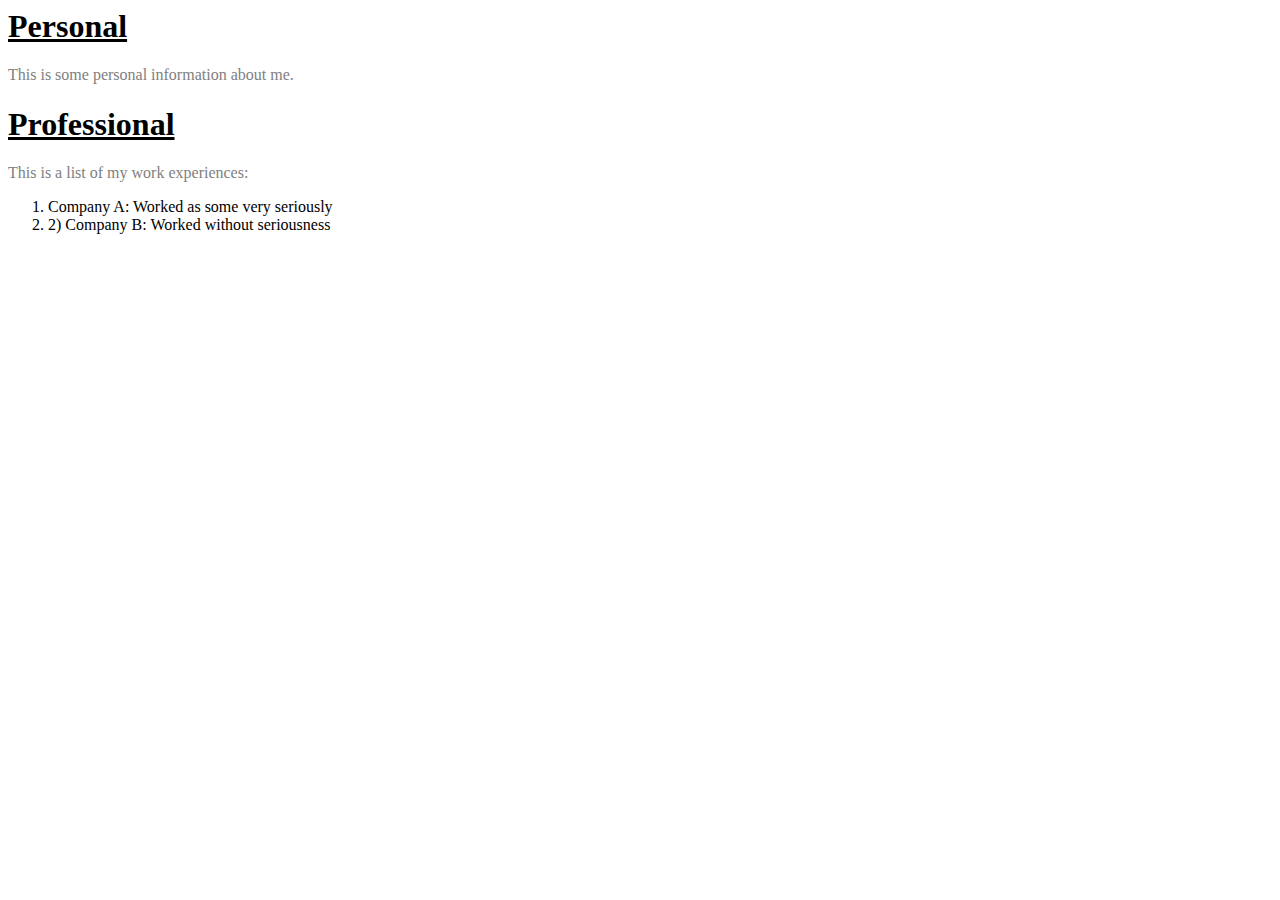
==== ui/one.html @ df17b32a "Create one.html" ====
<html>
<head>
<style>
h1 {
  text-decoration: underline;
}
p {
  color: grey;
}
body {
  Background: white;
}

</style>
</head>
<body>
<h1>Personal</h1>
<p>
  This is some personal information   about me. 
</p>

<h1>Professional</h1>
<p>
  This is a list of my work experiences: 
</p>
<ol>
  <li> Company A: Worked as some very seriously</li>
  <li> 2) Company B: Worked without seriousness </li>
</ol>
</body>
</html>
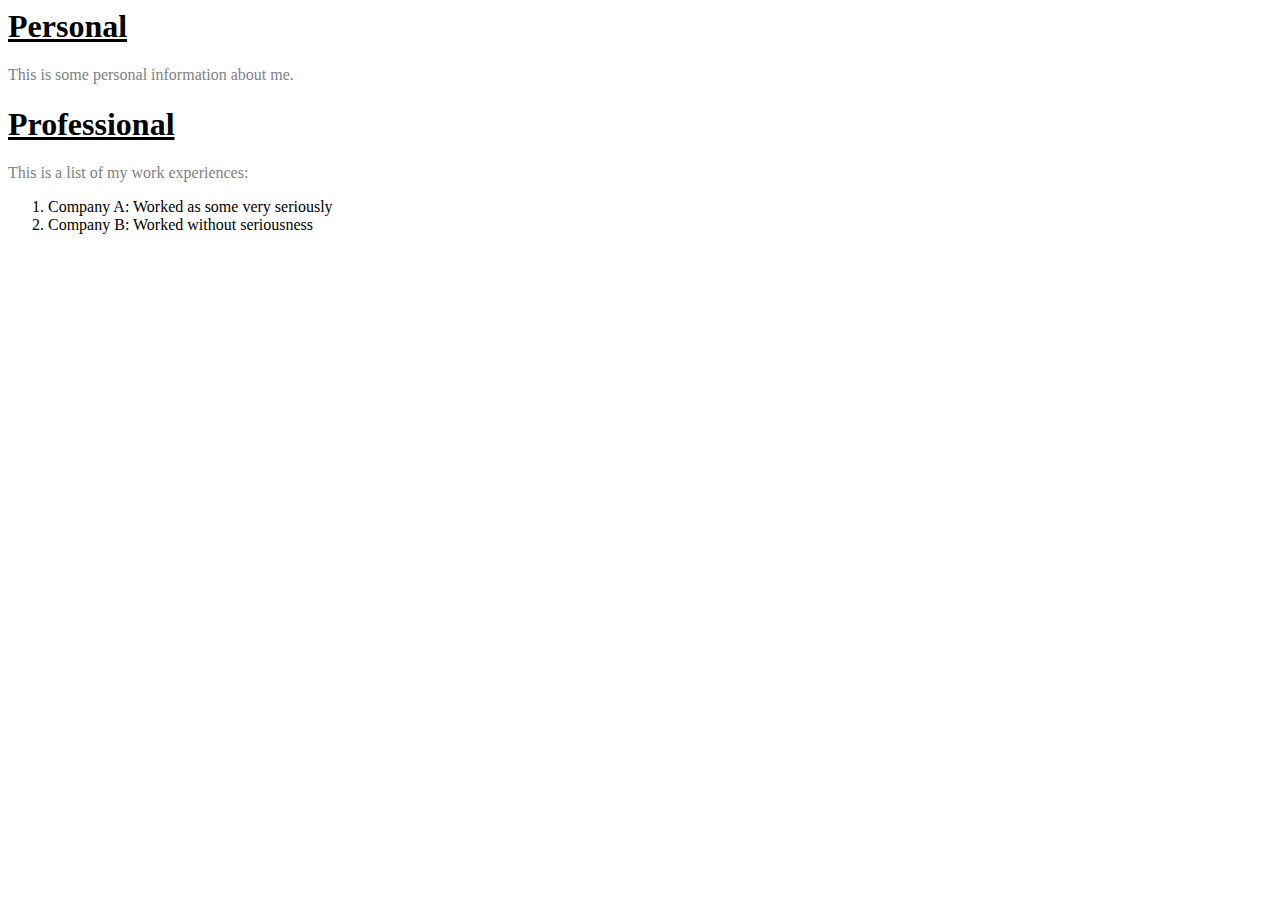
==== commit 272ef5f8: "[imad-console] Updates ui/one.html" ====
--- a/ui/one.html
+++ b/ui/one.html
@@ -25,7 +25,7 @@
 </p>
 <ol>
   <li> Company A: Worked as some very seriously</li>
-  <li> 2) Company B: Worked without seriousness </li>
+  <li> Company B: Worked without seriousness </li>
 </ol>
 </body>
 </html>
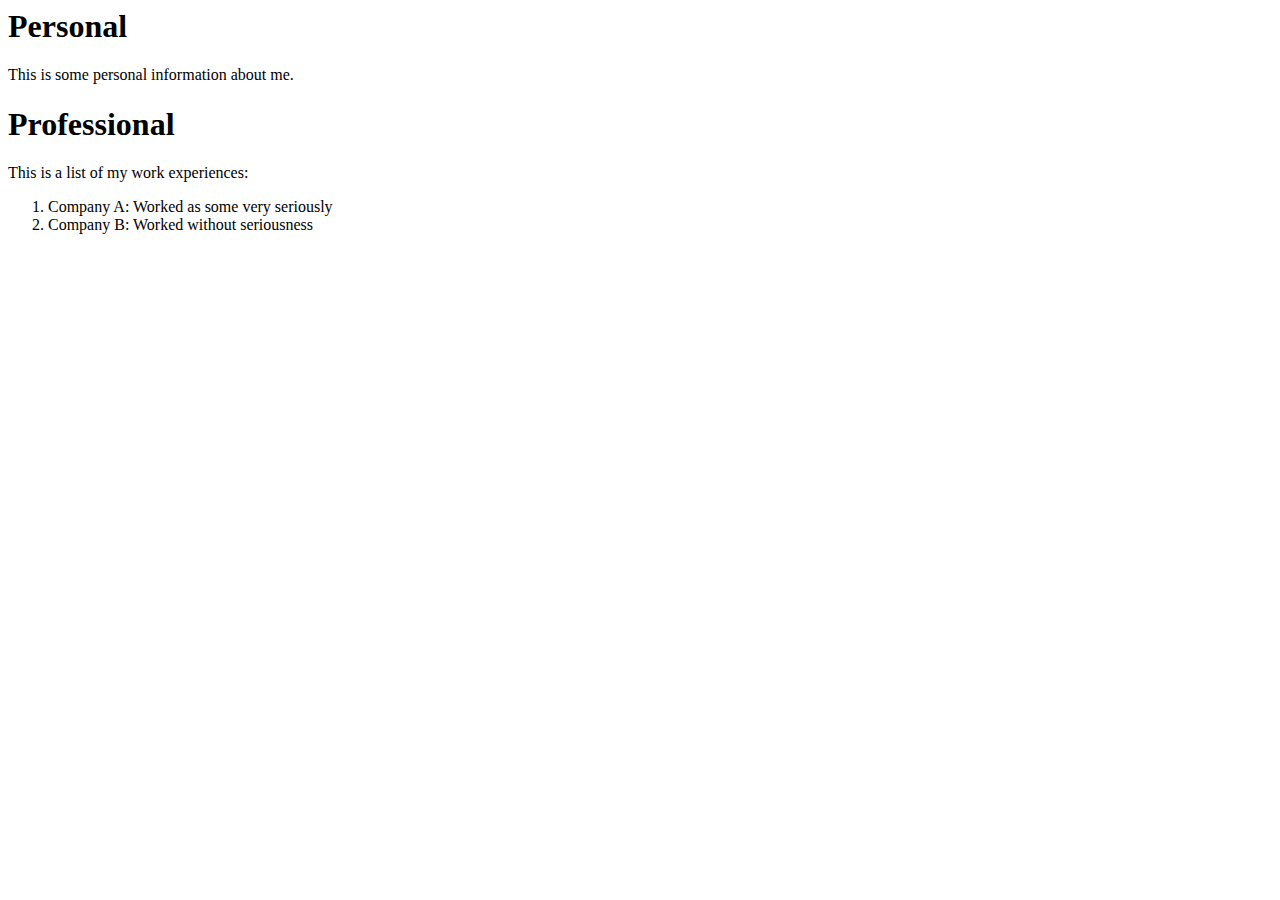
==== commit 3410b7f0: "[imad-console] Updates ui/one.html" ====
--- a/ui/one.html
+++ b/ui/one.html
@@ -1,17 +1,9 @@
 <html>
 <head>
-<style>
-h1 {
-  text-decoration: underline;
-}
-p {
-  color: grey;
-}
-body {
-  Background: white;
-}
-
-</style>
+    <title>
+        Articel one
+    </title>
+    <meta name="viewport" content="width=device-width, initial-scale=1"/>
 </head>
 <body>
 <h1>Personal</h1>
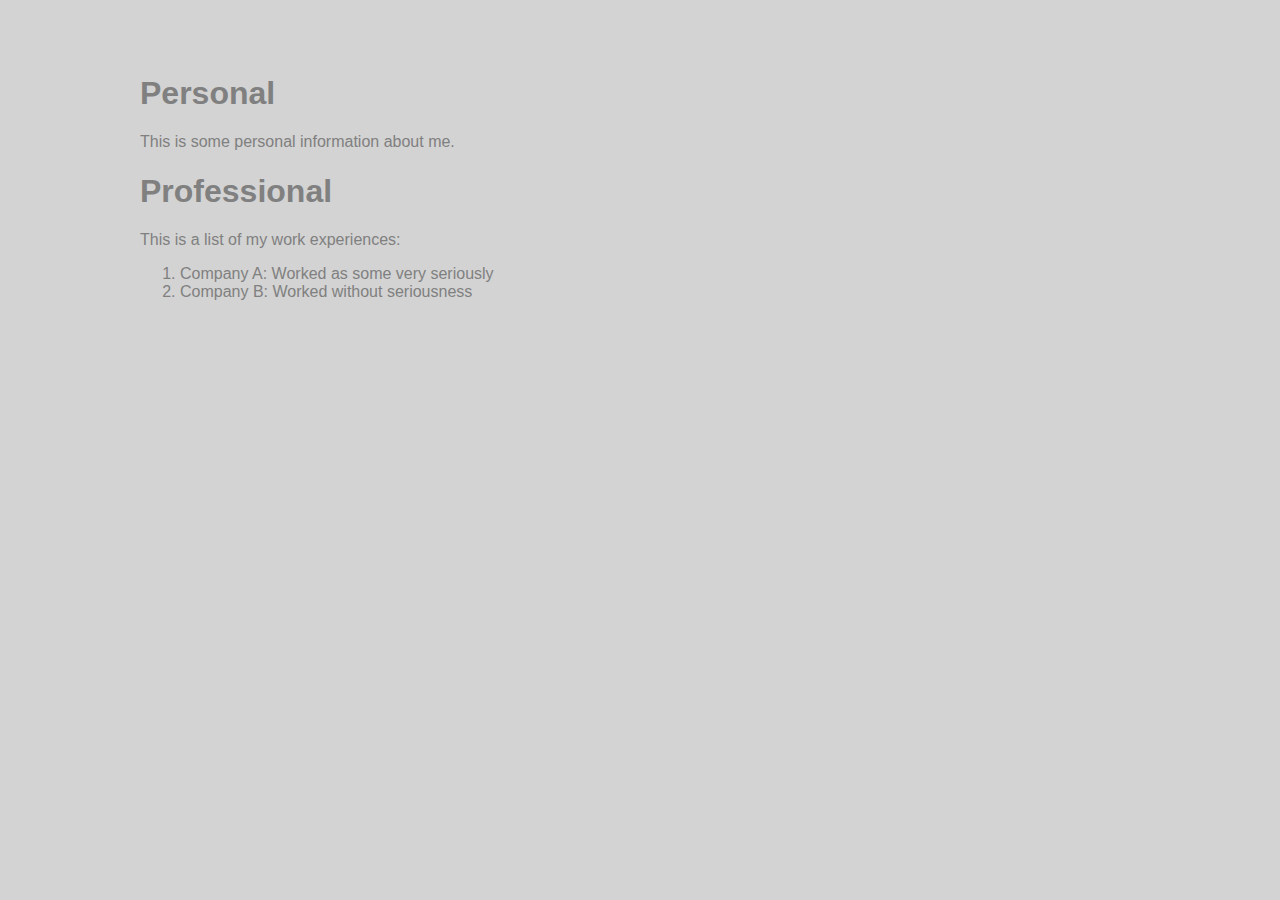
==== commit c337f7c6: "[imad-console] Updates ui/one.html" ====
--- a/ui/one.html
+++ b/ui/one.html
@@ -4,20 +4,23 @@
         Articel one
     </title>
     <meta name="viewport" content="width=device-width, initial-scale=1"/>
+    <link rel="stylesheet" href="/ui/style.css">
 </head>
 <body>
-<h1>Personal</h1>
-<p>
-  This is some personal information   about me. 
-</p>
-
-<h1>Professional</h1>
-<p>
-  This is a list of my work experiences: 
-</p>
-<ol>
-  <li> Company A: Worked as some very seriously</li>
-  <li> Company B: Worked without seriousness </li>
-</ol>
+    <div class="container">
+        <h1>Personal</h1>
+        <p>
+          This is some personal information   about me. 
+        </p>
+        
+        <h1>Professional</h1>
+        <p>
+          This is a list of my work experiences: 
+        </p>
+        <ol>
+          <li> Company A: Worked as some very seriously</li>
+          <li> Company B: Worked without seriousness </li>
+        </ol>
+    </div>
 </body>
 </html>
--- a/ui/style.css
+++ b/ui/style.css
@@ -0,0 +1,27 @@
+body {
+    font-family: sans-serif;
+    background-color: lightgrey;
+    margin-top: 75px;
+}
+
+.center {
+    text-align: center;
+}
+
+.text-big {
+    font-size: 300%;
+}
+
+.bold {
+    font-weight: bold;
+}
+
+.img-medium {
+    height: 200px;
+}
+
+.container{
+    max-width: 1000px;
+    margin: 0 auto;
+    color: grey;
+}
